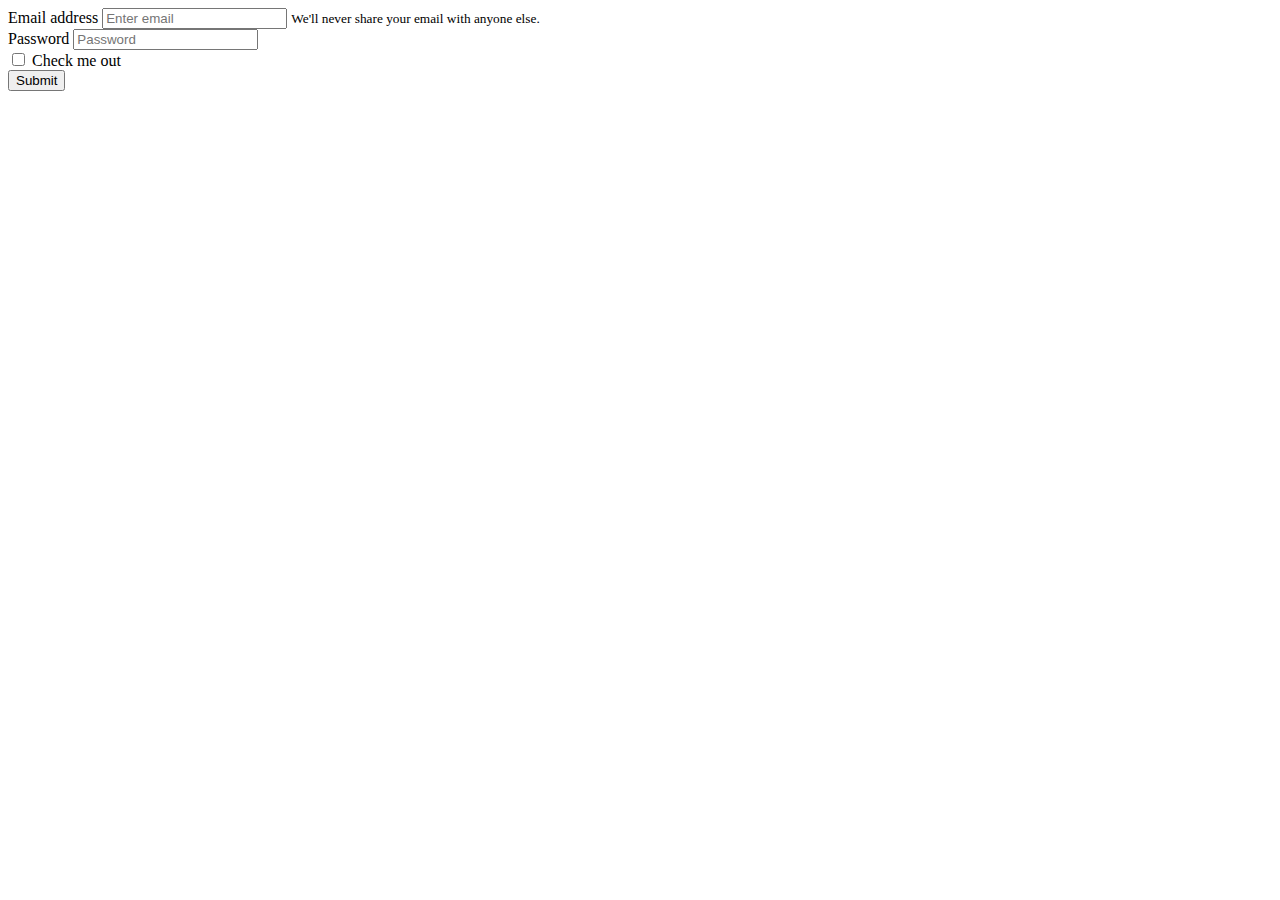
==== templates/cinema_app/login.html @ c0fc4a30 "working oauth github" ====
<!doctype html>
<html lang="en">
<head>
    <!-- Required meta tags -->
    <meta charset="utf-8">
    <meta name="viewport" content="width=device-width, initial-scale=1, shrink-to-fit=no">

    <!-- Bootstrap CSS -->
    <link rel="stylesheet" href="https://stackpath.bootstrapcdn.com/bootstrap/4.1.3/css/bootstrap.min.css"
          integrity="sha384-MCw98/SFnGE8fJT3GXwEOngsV7Zt27NXFoaoApmYm81iuXoPkFOJwJ8ERdknLPMO" crossorigin="anonymous">

    <title>CHANGE TITLE LATER</title>
    <style>
        body {
            width: 100%;
            hight: 100%;
        }

    </style>
</head>

<body>
<div class="container">
    <div class="row">
        <div class="col justify-content-md-center">
            <form>
                <div class="form-group">
                    <label for="exampleInputEmail1">Email address</label>
                    <input type="email" class="form-control" id="exampleInputEmail1" aria-describedby="emailHelp"
                           placeholder="Enter email">
                    <small id="emailHelp" class="form-text text-muted">We'll never share your email with anyone else.
                    </small>
                </div>
                <div class="form-group">
                    <label for="exampleInputPassword1">Password</label>
                    <input type="password" class="form-control" id="exampleInputPassword1" placeholder="Password">
                </div>
                <div class="form-group form-check">
                    <input type="checkbox" class="form-check-input" id="exampleCheck1">
                    <label class="form-check-label" for="exampleCheck1">Check me out</label>
                </div>
                <button type="submit" class="btn btn-primary">Submit</button>
            </form>
        </div>
    </div>
</div>

<!-- Optional JavaScript -->
<!-- jQuery first, then Popper.js, then Bootstrap JS -->
<script src="https://code.jquery.com/jquery-3.3.1.slim.min.js"
        integrity="sha384-q8i/X+965DzO0rT7abK41JStQIAqVgRVzpbzo5smXKp4YfRvH+8abtTE1Pi6jizo"
        crossorigin="anonymous"></script>
<script src="https://cdnjs.cloudflare.com/ajax/libs/popper.js/1.14.3/umd/popper.min.js"
        integrity="sha384-ZMP7rVo3mIykV+2+9J3UJ46jBk0WLaUAdn689aCwoqbBJiSnjAK/l8WvCWPIPm49"
        crossorigin="anonymous"></script>
<script src="https://stackpath.bootstrapcdn.com/bootstrap/4.1.3/js/bootstrap.min.js"
        integrity="sha384-ChfqqxuZUCnJSK3+MXmPNIyE6ZbWh2IMqE241rYiqJxyMiZ6OW/JmZQ5stwEULTy"
        crossorigin="anonymous"></script>
</body>
</html>
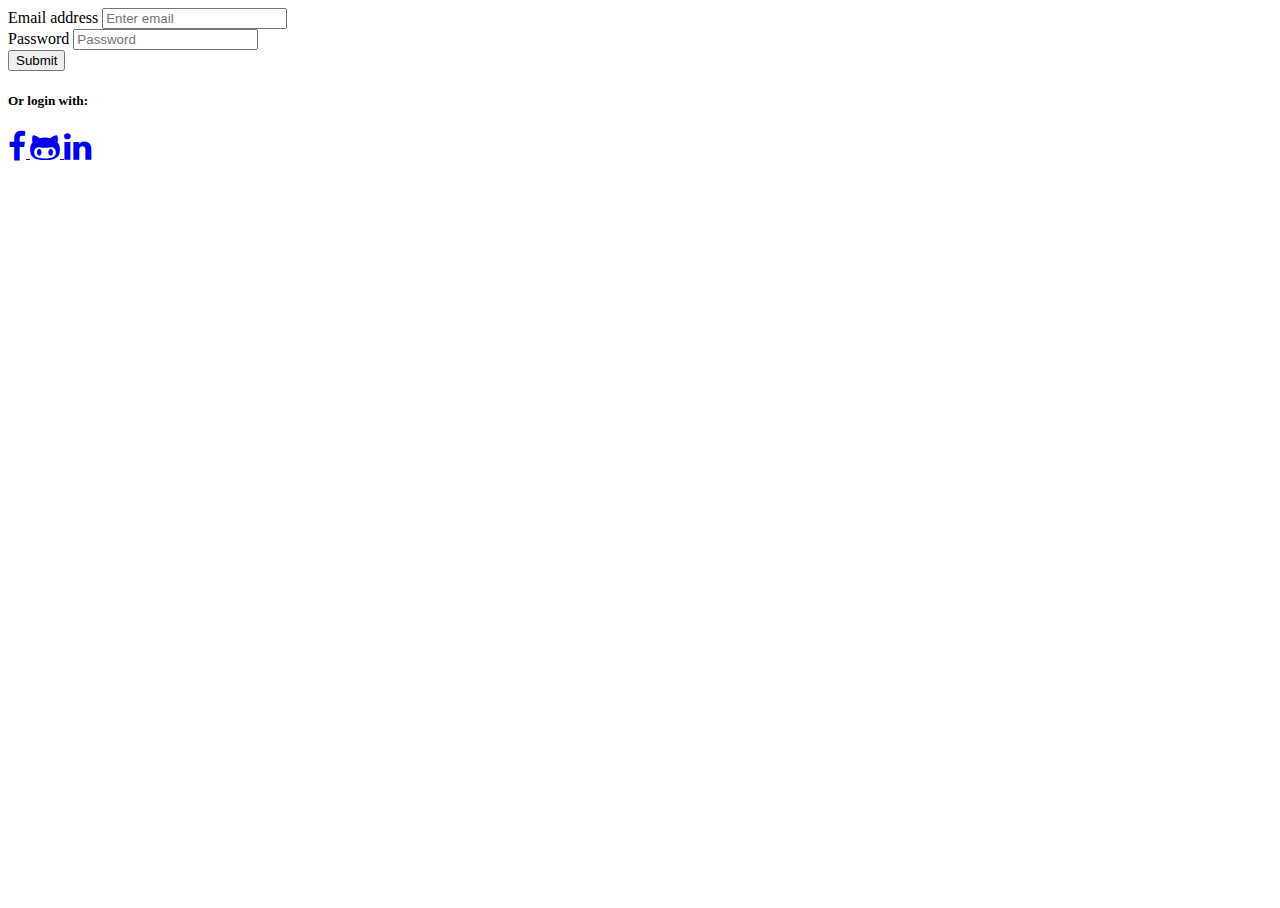
==== commit 3030d675: "Reworking api" ====
--- a/templates/cinema_app/login.html
+++ b/templates/cinema_app/login.html
@@ -9,38 +9,62 @@
     <link rel="stylesheet" href="https://stackpath.bootstrapcdn.com/bootstrap/4.1.3/css/bootstrap.min.css"
           integrity="sha384-MCw98/SFnGE8fJT3GXwEOngsV7Zt27NXFoaoApmYm81iuXoPkFOJwJ8ERdknLPMO" crossorigin="anonymous">
 
+    <link href="https://maxcdn.bootstrapcdn.com/font-awesome/4.2.0/css/font-awesome.min.css" rel="stylesheet">
+
     <title>CHANGE TITLE LATER</title>
     <style>
-        body {
-            width: 100%;
-            hight: 100%;
+        body,html{
+            height:100%;
         }
+
+
+
+
+
+
 
     </style>
 </head>
 
 <body>
-<div class="container">
-    <div class="row">
-        <div class="col justify-content-md-center">
+<div class="container h-100 ">
+    <div class="row h-100 justify-content-center align-items-center">
+
+        <div class="col-md-5 col-sm-12">
             <form>
                 <div class="form-group">
                     <label for="exampleInputEmail1">Email address</label>
-                    <input type="email" class="form-control" id="exampleInputEmail1" aria-describedby="emailHelp"
+                    <input type="email" class="form-control mb-1" id="exampleInputEmail1" aria-describedby="emailHelp"
                            placeholder="Enter email">
-                    <small id="emailHelp" class="form-text text-muted">We'll never share your email with anyone else.
-                    </small>
+                    <!--<small id="emailHelp" class="form-text text-muted">We'll never share your email with anyone else.-->
+                    <!--</small>-->
                 </div>
                 <div class="form-group">
                     <label for="exampleInputPassword1">Password</label>
                     <input type="password" class="form-control" id="exampleInputPassword1" placeholder="Password">
                 </div>
-                <div class="form-group form-check">
-                    <input type="checkbox" class="form-check-input" id="exampleCheck1">
-                    <label class="form-check-label" for="exampleCheck1">Check me out</label>
+                <!--<div class="form-group form-check">-->
+                <!--<input type="checkbox" class="form-check-input" id="exampleCheck1">-->
+                <!--<label class="form-check-label" for="exampleCheck1">Check me out</label>-->
+                <!--</div>-->
+                <div class="col-12 text-center">
+                    <button type="submit" class="mx-auto btn btn-primary">Submit</button>
                 </div>
-                <button type="submit" class="btn btn-primary">Submit</button>
             </form>
+            <div class="col-12 text-center">
+                <h5 class="mt-3">Or login with:</h5>
+                <!--<div class="row"> &lt;!&ndash; justify-content-between &ndash;&gt;-->
+                <a href="#">
+                    <i class="fa fa-facebook fa-2x"></i>
+                </a>
+                <a href="{% url 'social:begin' 'github' %}">
+                    <i class="fa fa-github-alt fa-2x ml-4 mr-4"></i>
+                </a>
+                <a href="#">
+                    <i class="fa fa-linkedin fa-2x"></i>
+                </a>
+                <!--</div>-->
+            </div>
         </div>
     </div>
 </div>
